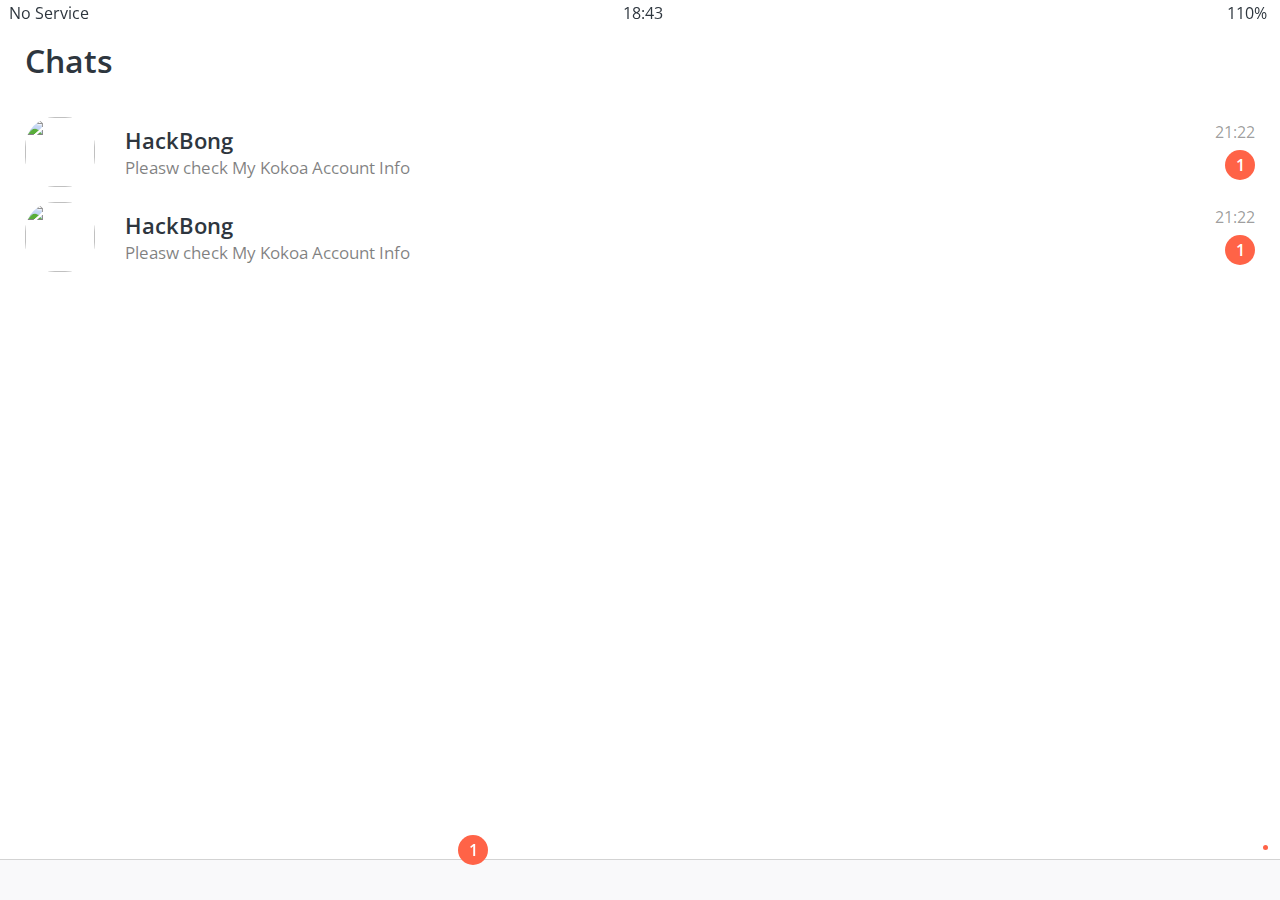
==== chats.html @ 300fe24f "yesterday code" ====
<!DOCTYPE html>
<html lang="en">
  <head>
    <link rel="stylesheet" href="css/styles.css" />
    <meta charset="UTF-8" />
    <meta http-equiv="X-UA-Compatible" content="IE=edge" />
    <meta name="viewport" content="width=device-width, initial-scale=1.0" />
    <title>Chat - Kokoa Talk</title>
  </head>
  <body>
    <div class="status-bar">
      <div class="staus-bar__column">
        <span>No Service</span>
        <i class="fas fa-wifi"></i>
      </div>
      <div class="staus-bar__column">
        <span>18:43</span>
      </div>
      <div class="staus-bar__column">
        <span>110%</span>
        <i class="fas fa-battery-full fa-2x"></i>
        <i class="fas fa-bolt"></i>
      </div>
    </div>

    <header class="screen-header">
      <h1 class="screen-header__title">Chats</h1>
      <div class="screen-header__icons">
        <span><i class="fas fa-search fa-lg"></i></span>
        <span><i class="far fa-comment-dots fa-lg"></i></span>
        <span><i class="fas fa-music fa-lg"></i></span>
        <span><i class="fas fa-cog fa-lg"></i></span>
      </div>
    </header>

    <main class="main-screen">
      <div class="user-component">
        <div class="user-component__column">
          <img
            src="https://avatars.githubusercontent.com/u/87302255"
            class="user-component__avatar user-component__avatar"
          />
          <div class="user-component__text">
            <h4 class="user-component__title">HackBong</h4>
            <h6 class="user-component__subtitle">
              Pleasw check My Kokoa Account Info
            </h6>
          </div>
        </div>
        <div class="user-component__column">
          <span class="user-component__time">21:22</span>
          <div class="badge">1</div>
        </div>
      </div>

      <div class="user-component">
        <div class="user-component__column">
          <img
            src="https://avatars.githubusercontent.com/u/87302255"
            class="user-component__avatar user-component__avatar"
          />
          <div class="user-component__text">
            <h4 class="user-component__title">HackBong</h4>
            <h6 class="user-component__subtitle">
              Pleasw check My Kokoa Account Info
            </h6>
          </div>
        </div>
        <div class="user-component__column">
          <span class="user-component__time">21:22</span>
          <div class="badge">1</div>
        </div>
      </div>
    </main>

    <nav class="nav">
      <ul class="nav__list">
        <li class="nav__btn">
          <a class="nav__link" href="friends.html">
            <i class="far fa-user fa-2x"></i
          ></a>
        </li>
        <li class="nav__btn">
          <a class="nav__link" href="chats.html">
            <span class="nav__notification badge">1</span>
            <i class="fas fa-comment fa-2x"></i>
          </a>
        </li>
        <li class="nav__btn">
          <a class="nav__link" href="find.html">
            <i class="fas fa-search fa-2x"></i
          ></a>
        </li>
        <li class="nav__btn">
          <a class="nav__link" href="more.html">
            <span class="nav__onecircle"></span>
            <i class="fas fa-ellipsis-h fa-2x"></i
          ></a>
        </li>
      </ul>
    </nav>
    <script
      src="https://kit.fontawesome.com/233911b749.js"
      crossorigin="anonymous"
    ></script>
  </body>
</html>
---- css/styles.css ----
@import url("https://fonts.googleapis.com/css2?family=Open+Sans:wght@400;600&display=swap");

@import "reset.css";
@import "variables.css";

/* Components*/
@import "components/status-bar.css";
@import "components/nav-bar.css";
@import "components/screen-header.css";
@import "components/user-component.css";
@import "components/badge.css";
@import "components/point.css";
@import "components/icon-row.css";

/* Screens*/
@import "screens/login.css";
@import "screens/friends.css";
@import "screens/find.css";
@import "screens/more.css";
body {
  color: #2e363e;
  font-family: "Open Sans", sans-serif;
}
.main-screen {
  padding: 0px var(--horizontal-space);
}
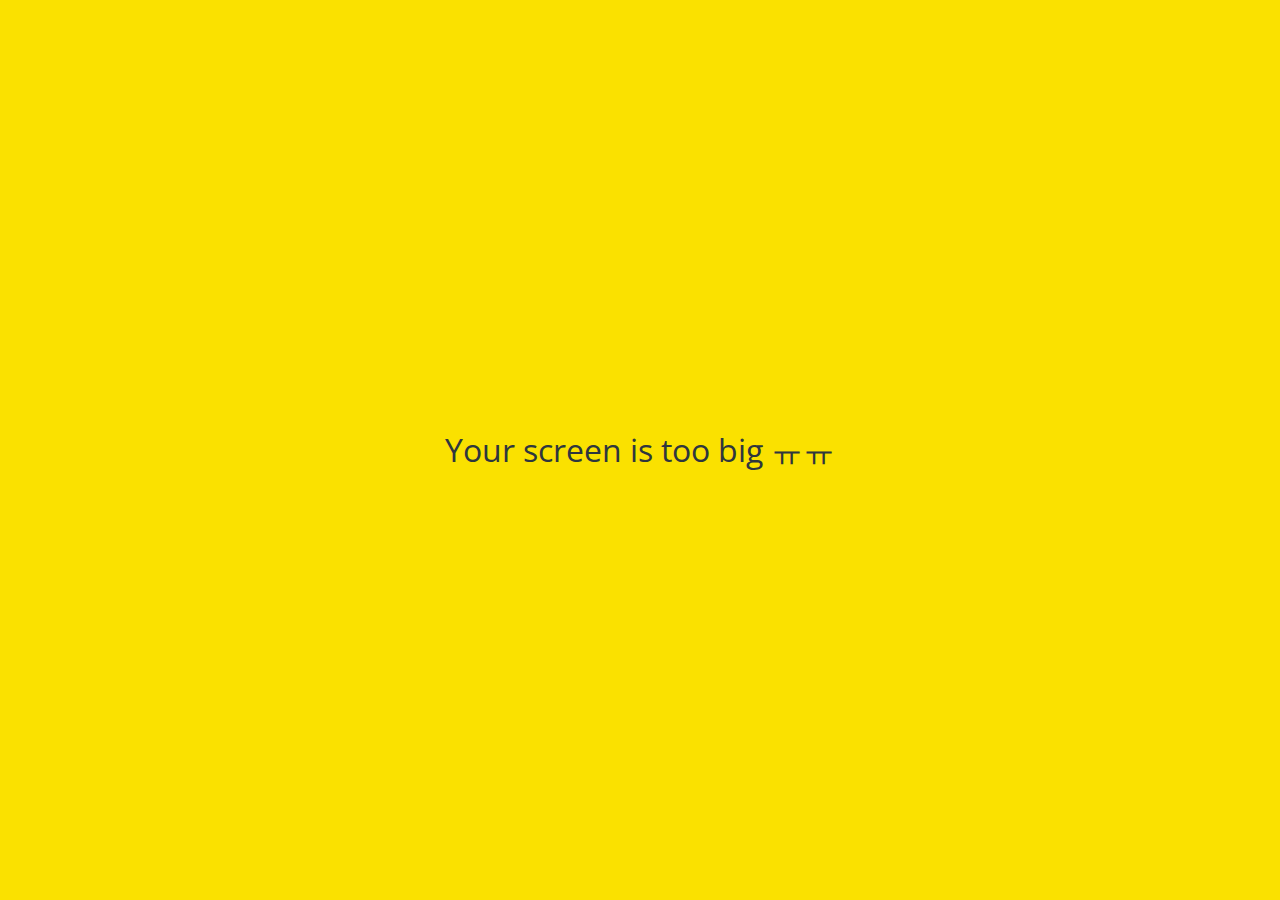
==== commit 2e17005d: "수업끝" ====
--- a/chats.html
+++ b/chats.html
@@ -34,43 +34,45 @@
     </header>
 
     <main class="main-screen">
-      <div class="user-component">
-        <div class="user-component__column">
-          <img
-            src="https://avatars.githubusercontent.com/u/87302255"
-            class="user-component__avatar user-component__avatar"
-          />
-          <div class="user-component__text">
-            <h4 class="user-component__title">HackBong</h4>
-            <h6 class="user-component__subtitle">
-              Pleasw check My Kokoa Account Info
-            </h6>
+      <a href="chat.html">
+        <div class="user-component">
+          <div class="user-component__column">
+            <img
+              src="https://avatars.githubusercontent.com/u/87302255"
+              class="user-component__avatar user-component__avatar"
+            />
+            <div class="user-component__text">
+              <h4 class="user-component__title">HackBong</h4>
+              <h6 class="user-component__subtitle">
+                Pleasw check My Kokoa Account Info
+              </h6>
+            </div>
+          </div>
+          <div class="user-component__column">
+            <span class="user-component__time">21:22</span>
+            <div class="badge">1</div>
           </div>
         </div>
-        <div class="user-component__column">
-          <span class="user-component__time">21:22</span>
-          <div class="badge">1</div>
-        </div>
-      </div>
 
-      <div class="user-component">
-        <div class="user-component__column">
-          <img
-            src="https://avatars.githubusercontent.com/u/87302255"
-            class="user-component__avatar user-component__avatar"
-          />
-          <div class="user-component__text">
-            <h4 class="user-component__title">HackBong</h4>
-            <h6 class="user-component__subtitle">
-              Pleasw check My Kokoa Account Info
-            </h6>
+        <div class="user-component">
+          <div class="user-component__column">
+            <img
+              src="https://avatars.githubusercontent.com/u/87302255"
+              class="user-component__avatar user-component__avatar"
+            />
+            <div class="user-component__text">
+              <h4 class="user-component__title">HackBong</h4>
+              <h6 class="user-component__subtitle">
+                Pleasw check My Kokoa Account Info
+              </h6>
+            </div>
+          </div>
+          <div class="user-component__column">
+            <span class="user-component__time">21:22</span>
+            <div class="badge">1</div>
           </div>
         </div>
-        <div class="user-component__column">
-          <span class="user-component__time">21:22</span>
-          <div class="badge">1</div>
-        </div>
-      </div>
+      </a>
     </main>
 
     <nav class="nav">
@@ -99,6 +101,9 @@
         </li>
       </ul>
     </nav>
+    <div id="no-mobile">
+      <span>Your screen is too big ㅠㅠ</span>
+    </div>
     <script
       src="https://kit.fontawesome.com/233911b749.js"
       crossorigin="anonymous"
--- a/css/styles.css
+++ b/css/styles.css
@@ -11,12 +11,17 @@
 @import "components/badge.css";
 @import "components/point.css";
 @import "components/icon-row.css";
+@import "components/alt-screen-header.css";
+@import "components/no-mobile.css";
 
 /* Screens*/
 @import "screens/login.css";
 @import "screens/friends.css";
 @import "screens/find.css";
 @import "screens/more.css";
+@import "screens/settings.css";
+@import "screens/chat.css";
+
 body {
   color: #2e363e;
   font-family: "Open Sans", sans-serif;
